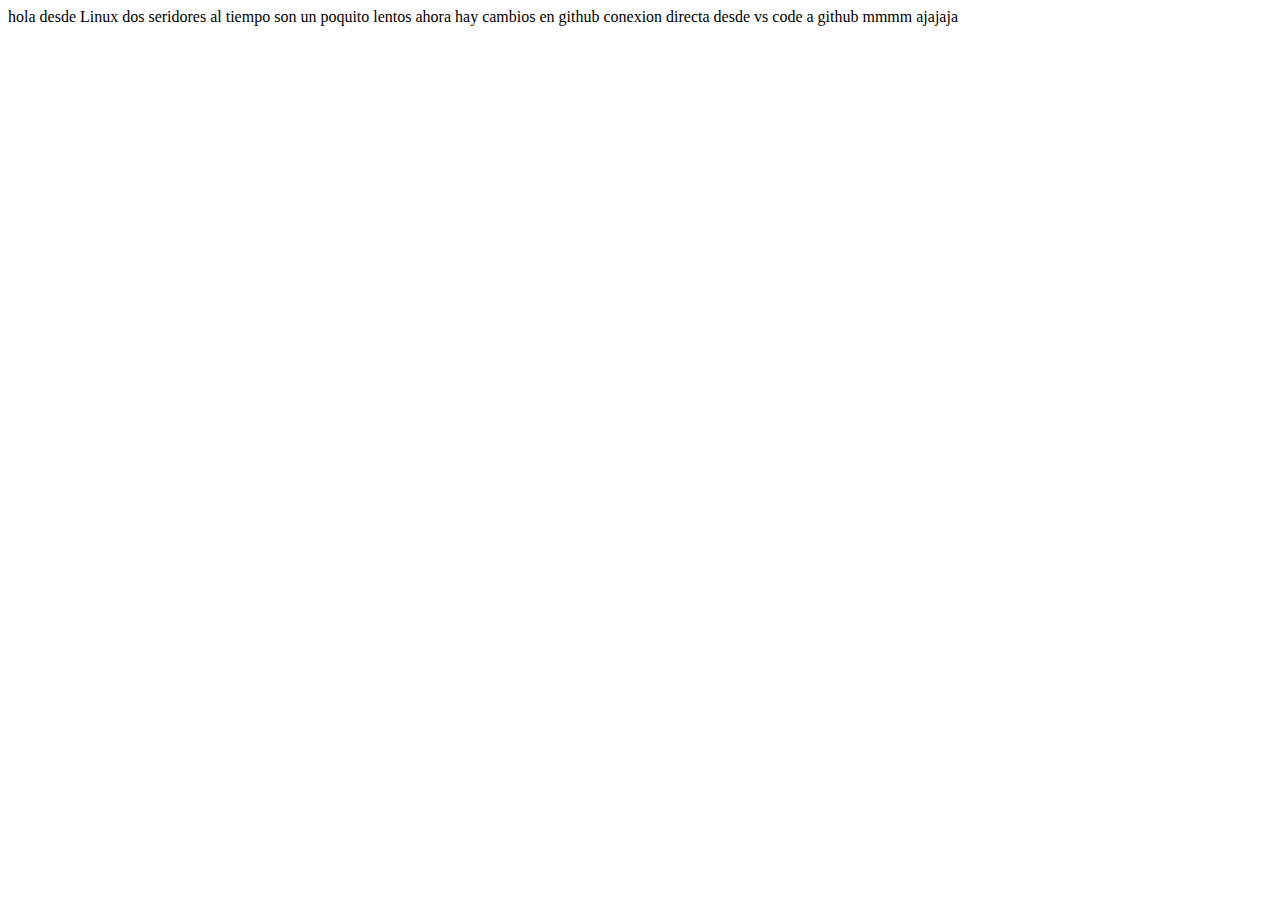
==== index.html @ 178e0796 "cambio vscode" ====
<!DOCTYPE html>
<html lang="en">
<head>
  <meta charset="UTF-8">
  <meta name="viewport" content="width=device-width, initial-scale=1.0">
  <title>Document</title>
</head>
<body>
  hola desde Linux
  dos seridores al tiempo 
  son un poquito lentos
  ahora hay cambios en github
  conexion directa desde vs code a github
  mmmm
  ajajaja
</body>
</html>
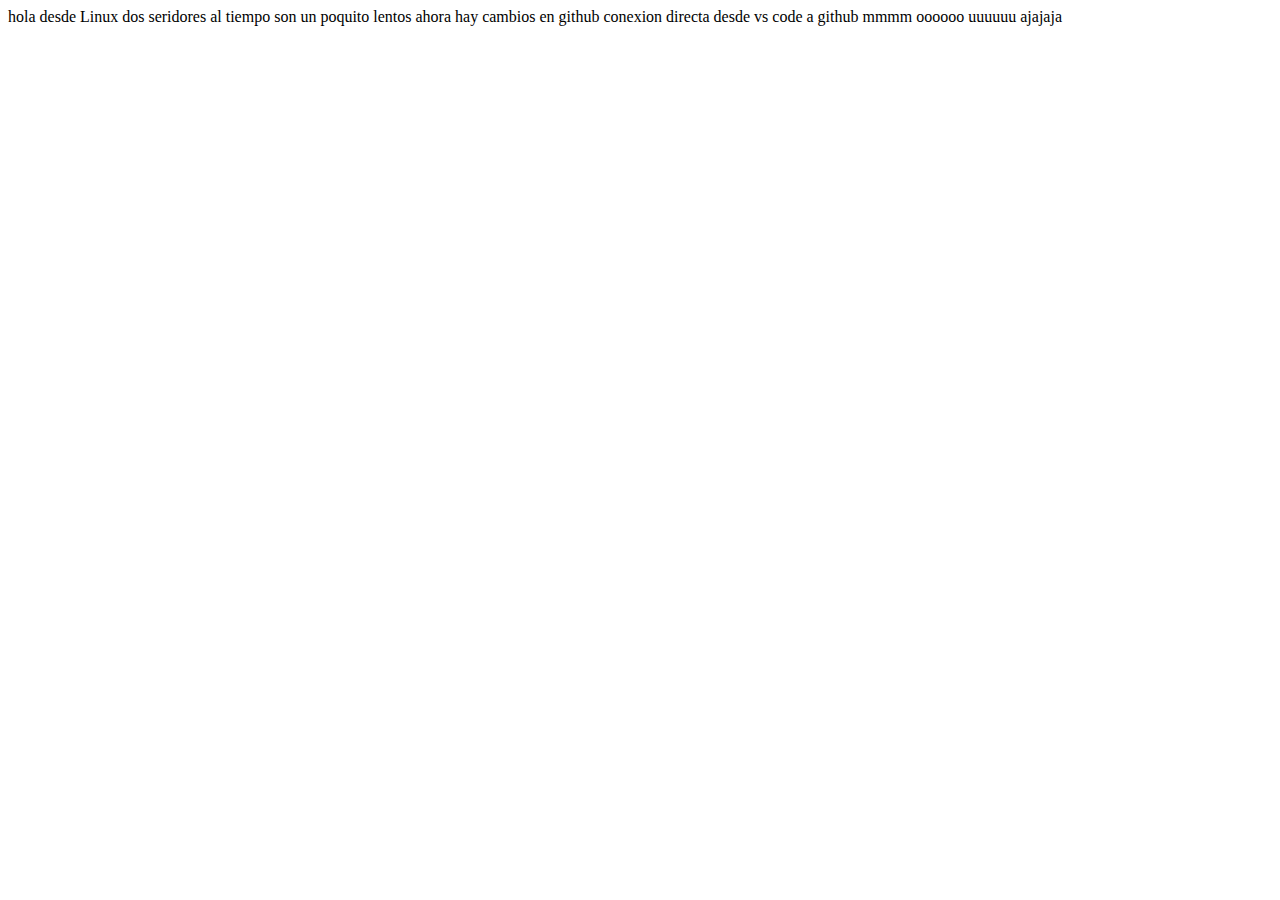
==== commit 5fda6231: "probando conexion vs code" ====
--- a/index.html
+++ b/index.html
@@ -12,6 +12,8 @@
   ahora hay cambios en github
   conexion directa desde vs code a github
   mmmm
+  oooooo
+  uuuuuu
   ajajaja
 </body>
 </html>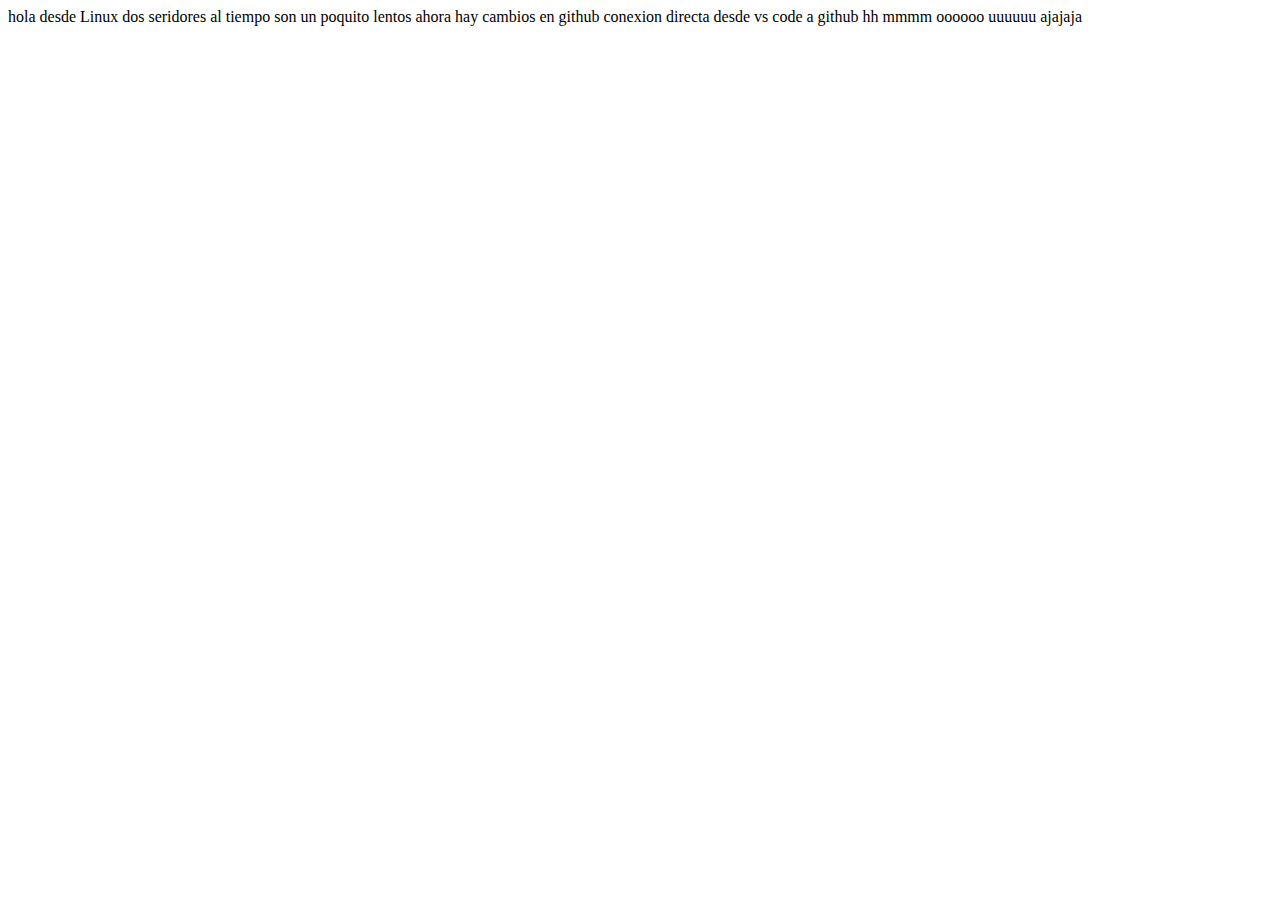
==== commit 7a10fe78: "Segundo commit desde vs code" ====
--- a/index.html
+++ b/index.html
@@ -11,6 +11,7 @@
   son un poquito lentos
   ahora hay cambios en github
   conexion directa desde vs code a github
+  hh
   mmmm
   oooooo
   uuuuuu
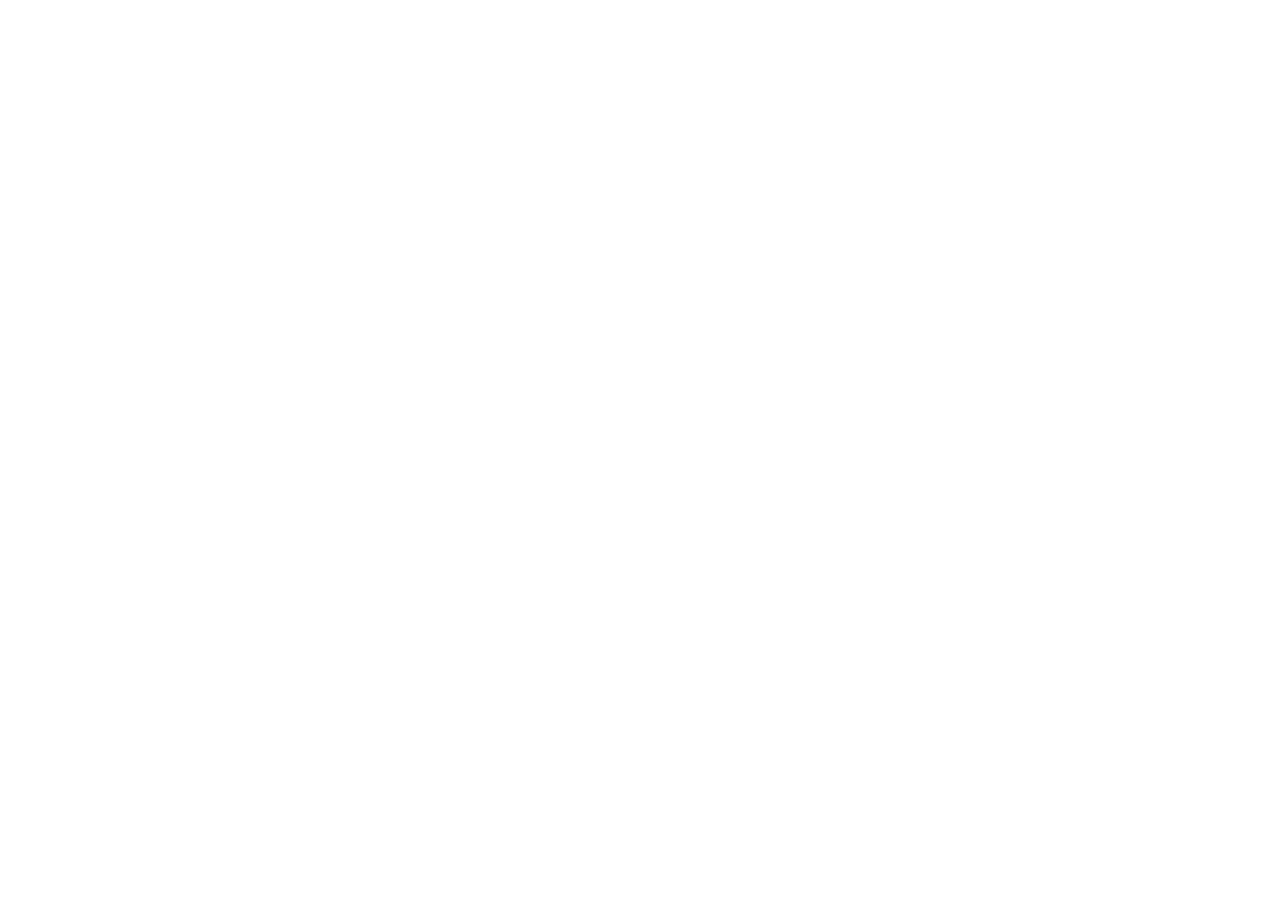
==== commit 2cf29478: "construcción del head" ====
--- a/index.html
+++ b/index.html
@@ -1,3 +1,19 @@
+<!DOCTYPE html>
+<html lang="es">
+  <head>
+    <meta charset="UTF-8"/>
+    <meta name="description" content="Esta página tiene gatitos"/>
+    <meta name="robots" content="index,follow"/>
+    <title>Index de mi página  </title>
+    <meta name="viewport" content="width=device-width, inictial-scale=1.0"/>
+    <link rel="stylesheet" href="./css/style.css">
+  </head>
+
+  <body>
+
+  </body>
+</html>
+
 <!DOCTYPE html>
 <html lang="en">
 <head>
@@ -6,15 +22,6 @@
   <title>Document</title>
 </head>
 <body>
-  hola desde Linux
-  dos seridores al tiempo 
-  son un poquito lentos
-  ahora hay cambios en github
-  conexion directa desde vs code a github
-  hh
-  mmmm
-  oooooo
-  uuuuuu
-  ajajaja
+  
 </body>
 </html>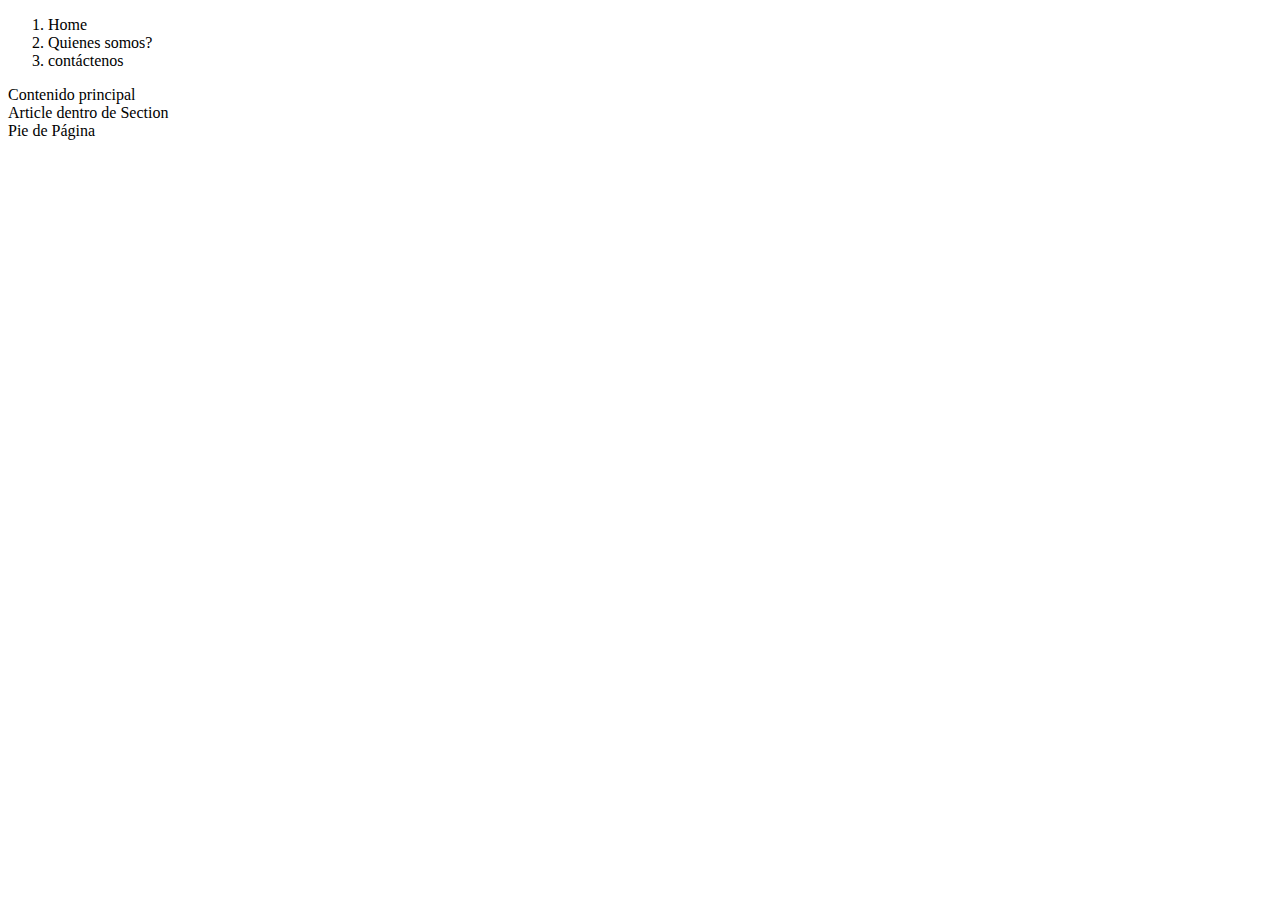
==== commit 1e411afb: "Anatomia de la página  , layout, usando semantica de html" ====
--- a/index.html
+++ b/index.html
@@ -10,6 +10,29 @@
   </head>
 
   <body>
+    <header>
+      <nav>
+        <ol>
+          <li>Home</li>
+          <li>Quienes somos?</li>
+          <li>contáctenos</li>
+        </ol>
+      </nav>
+    </header>
+
+    <main>
+      Contenido principal
+      <section>
+        <article>
+          Article dentro de Section 
+        </article>
+      </section>
+    </main>
+
+    <footer>
+      Pie de P&aacute;gina
+    </footer>
+
 
   </body>
 </html>
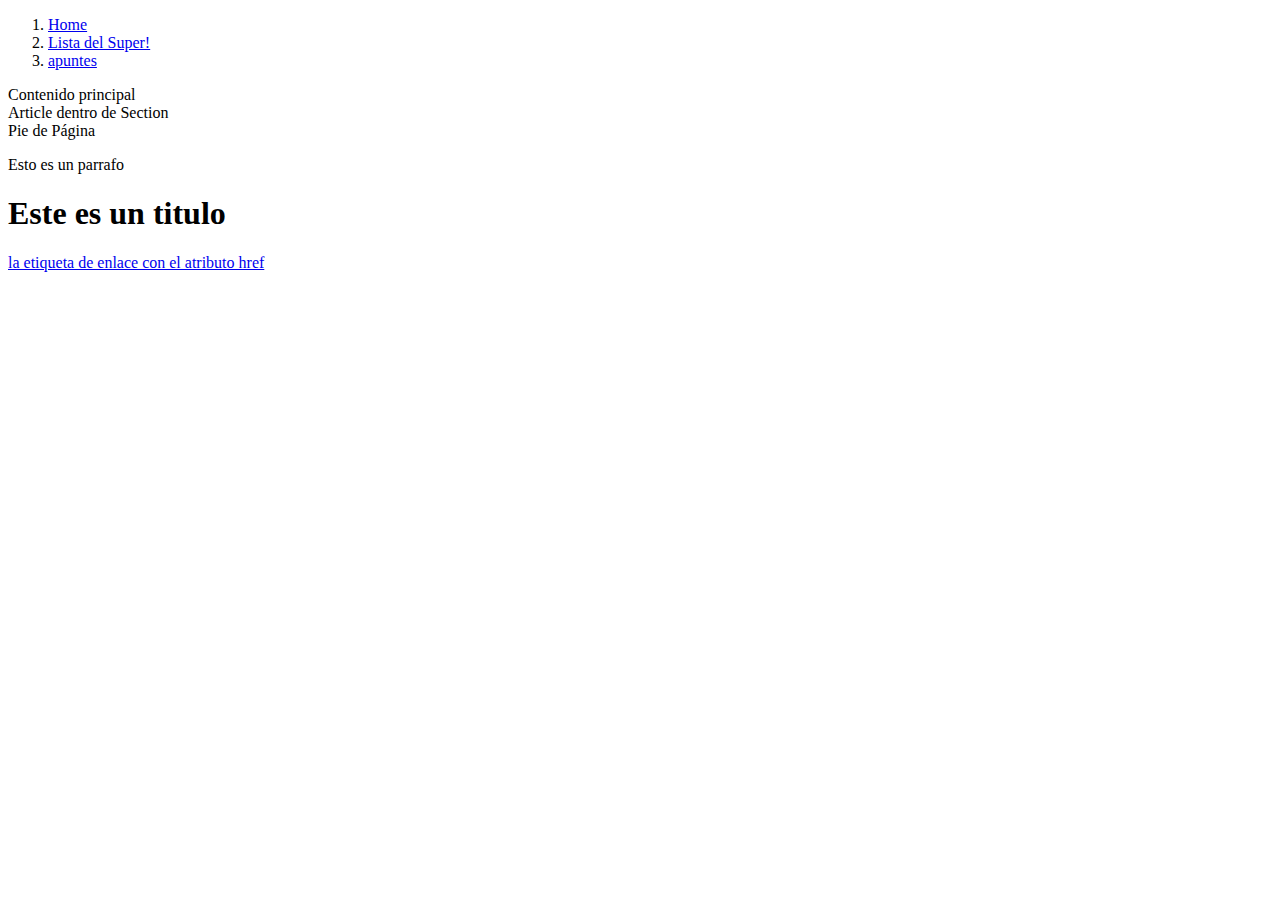
==== commit 66725c98: "Algunas etiquetas de imagenes" ====
--- a/index.html
+++ b/index.html
@@ -13,9 +13,9 @@
     <header>
       <nav>
         <ol>
-          <li>Home</li>
-          <li>Quienes somos?</li>
-          <li>contáctenos</li>
+          <li><a href="index.html" > Home </a> </li>
+          <li><a href="lista.html" >Lista del Super!</a></li>
+          <li><a href="apuntes.html">apuntes</a></li>
         </ol>
       </nav>
     </header>
@@ -30,7 +30,11 @@
     </main>
 
     <footer>
-      Pie de P&aacute;gina
+      Pie de Página
+      <p>Esto es un parrafo</p>
+      <h1>Este es un titulo</h1>
+      <a href="#"> la etiqueta de enlace con el atributo href </a>
+
     </footer>
 
 
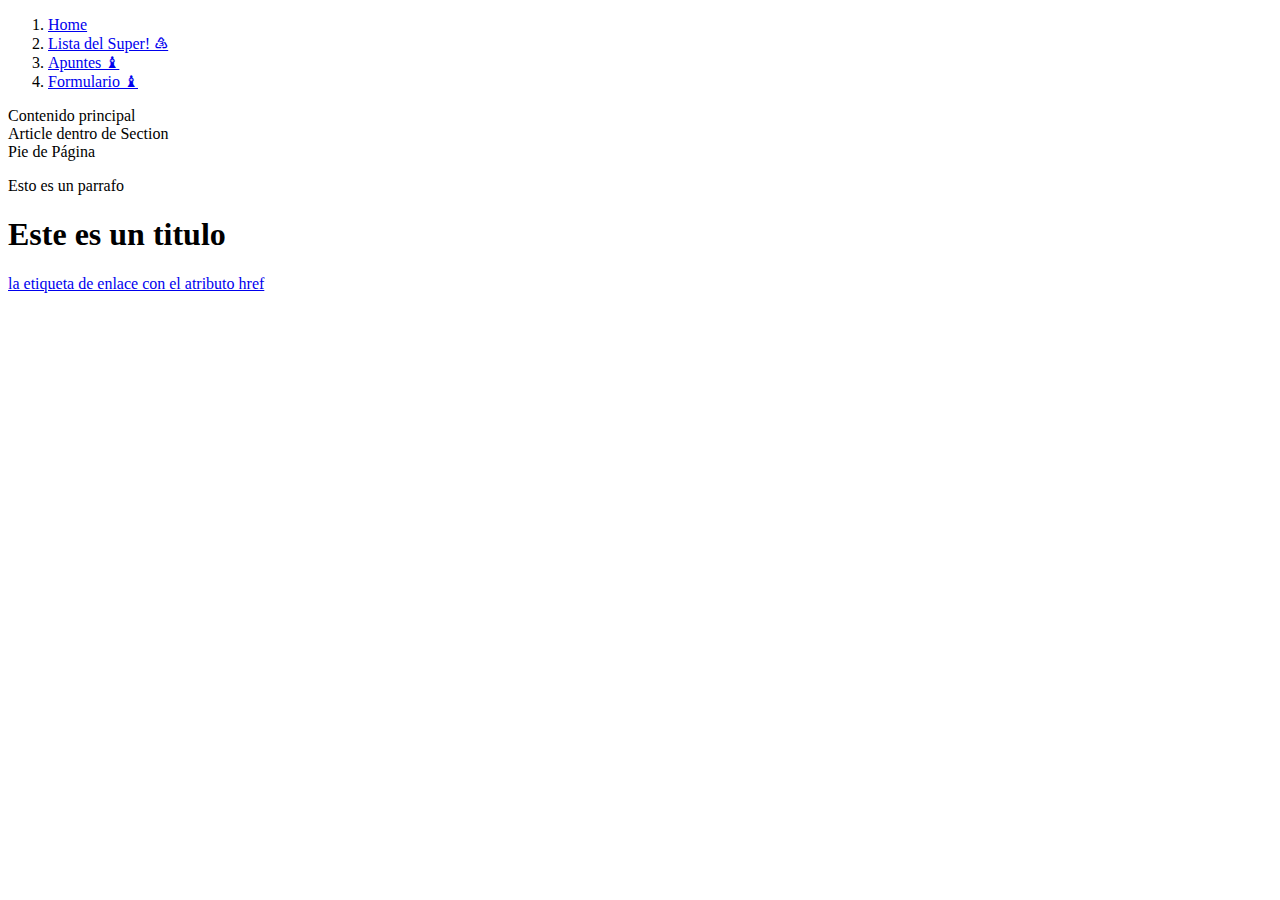
==== commit 91ba4445: "Agregamos formularios y archivo de git ignore" ====
--- a/index.html
+++ b/index.html
@@ -14,8 +14,10 @@
       <nav>
         <ol>
           <li><a href="index.html" > Home </a> </li>
-          <li><a href="lista.html" >Lista del Super!</a></li>
-          <li><a href="apuntes.html">apuntes</a></li>
+          <li><a href="lista.html" >Lista del Super! &#9845;</a></li>
+          <li><a href="apuntes.html">Apuntes &#9821;</a></li>
+          <li><a href="formulario.html">Formulario &#9821;</a></li>
+
         </ol>
       </nav>
     </header>
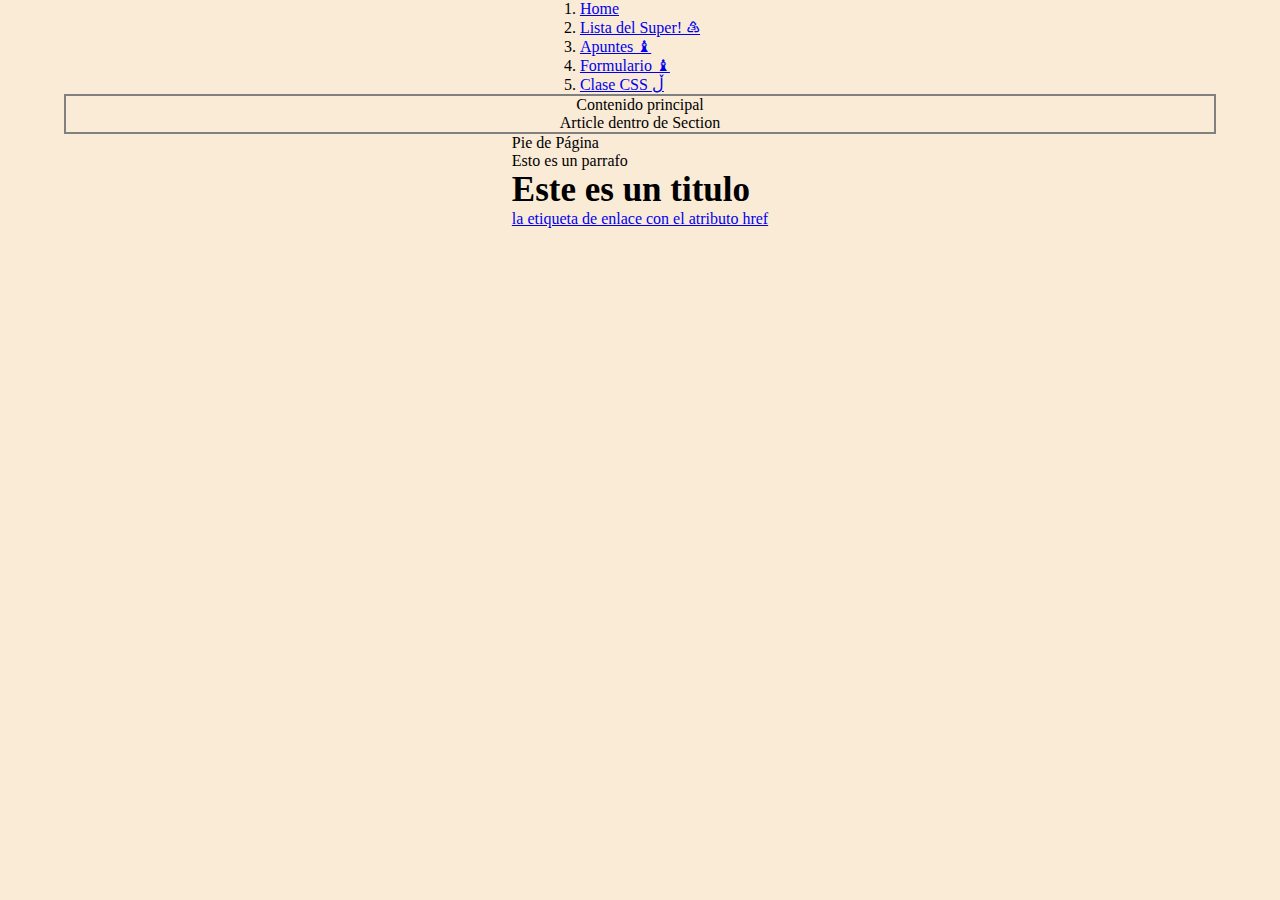
==== commit 301b1561: "mi primer layout" ====
--- a/index.html
+++ b/index.html
@@ -17,6 +17,7 @@
           <li><a href="lista.html" >Lista del Super! &#9845;</a></li>
           <li><a href="apuntes.html">Apuntes &#9821;</a></li>
           <li><a href="formulario.html">Formulario &#9821;</a></li>
+          <li><a href="./clasecss.html">Clase CSS &#1717;</a></li>
 
         </ol>
       </nav>
--- a/css/style.css
+++ b/css/style.css
@@ -0,0 +1,83 @@
+*{
+  box-sizing: border-box;
+  margin: 0;
+  padding: 0;
+}
+
+
+body {
+      display: flex;
+      flex-direction: column;
+      align-items: center;
+      background-color:antiquewhite;
+      
+      }
+
+      ol li b {
+        color:blue;
+      }
+
+
+.titulo{
+  display: flex;
+  justify-content: center;
+  height: 20%;
+  width: 100%;
+  background:linear-gradient(pink,white,purple);
+  margin-bottom: 10%;
+}
+
+.titulo:hover{
+  color:red;
+}
+h1{
+ font-size: 35px;
+ font-family: -apple-system; 
+}
+
+img{
+  width:100px;
+  height:100px;
+}
+
+figure{
+  display: flex;
+  flex-direction: column;
+}
+
+
+ul{
+  display:flex;
+  flex-direction: row;
+} 
+
+main{
+  display:flex;
+  flex-direction: column;
+  width: 90%;
+  height:90%;
+  align-items:center;
+  border: 2px solid grey;
+  }
+
+
+/*Selector de Clase*/
+
+.subtitulo{
+  color:rebeccapurple;
+}
+
+/*Selector de ID*/
+
+#subtitulo2{
+  color:pink;
+  font-size: 35px;
+  font-family: cursive;
+}
+
+label{
+  display:flex;
+  flex-direction: column;
+ background: linear-gradient(rgb(196, 204, 204),white,pink ); 
+ margin-bottom: 10px;
+}